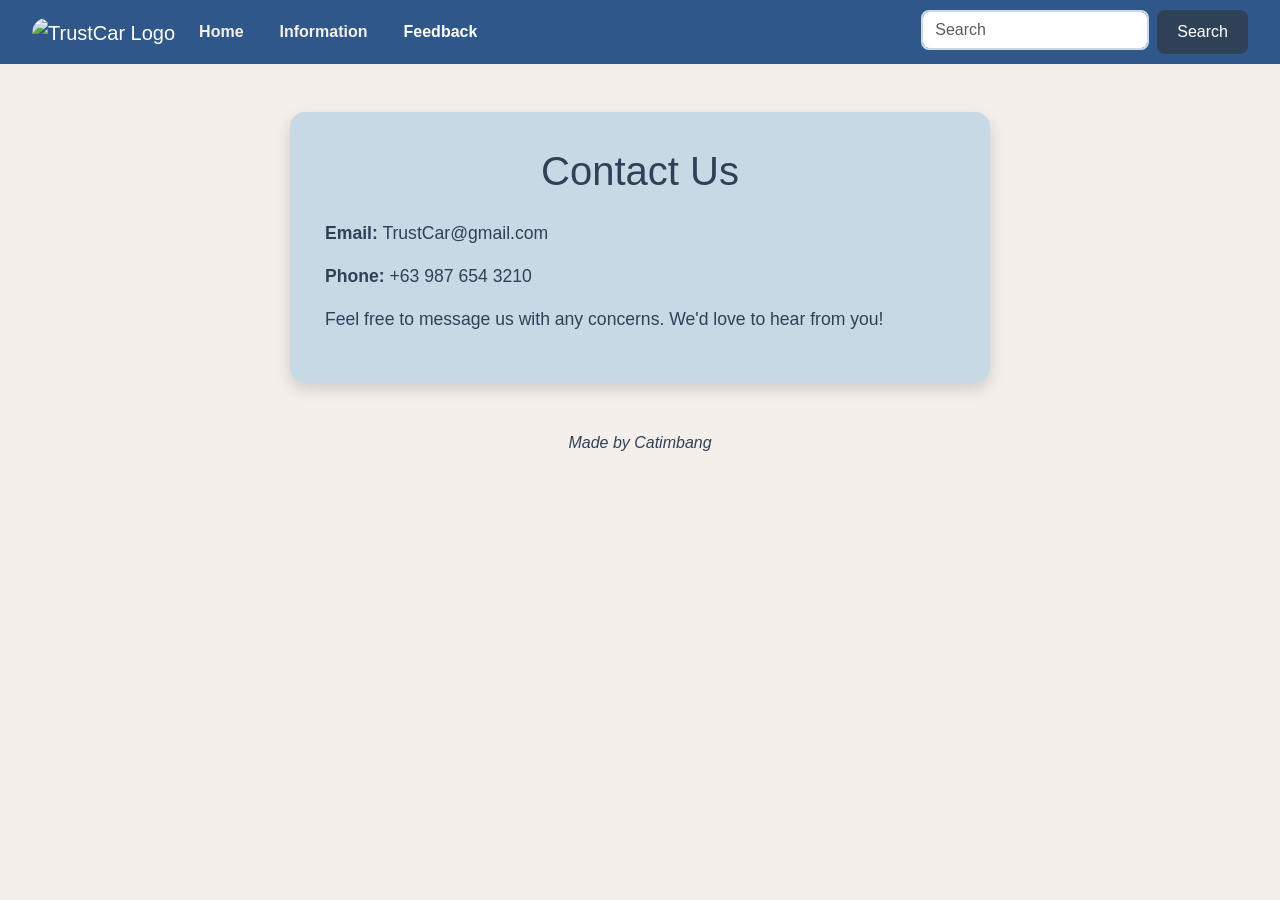
==== feedback.html @ 33889045 "Add files via upload" ====
<!DOCTYPE html>
<html lang="en">


<head>
    <meta charset="UTF-8">
    <meta name="viewport" content="width=device-width, initial-scale=1.0">
    <title>Company Shuttle Bus | Feedback</title>


    <!-- Bootstrap CSS -->
    <link href="https://cdn.jsdelivr.net/npm/bootstrap@5.3.3/dist/css/bootstrap.min.css" rel="stylesheet">


    <!-- Custom CSS -->
    <link rel="stylesheet" href="style.css">
</head>


<body>


    <!-- Navbar -->
    <nav class="navbar navbar-expand-sm navbar-dark">
        <div class="container-fluid">


            <a class="navbar-brand" href="index.html">
                <img src="images/logo.png"
                     alt="TrustCar Logo"
                     width="60"
                     class="rounded-pill">
            </a>


            <button
                class="navbar-toggler"
                type="button"
                data-bs-toggle="collapse"
                data-bs-target="#mynavbar">


                <span class="navbar-toggler-icon"></span>


            </button>


            <div class="collapse navbar-collapse" id="mynavbar">


                <ul class="navbar-nav me-auto">


                    <li class="nav-item">
                        <a class="nav-link" href="index.html">Home</a>
                    </li>


                    <li class="nav-item">
                        <a class="nav-link" href="info.html">Information</a>
                    </li>


                    <li class="nav-item">
                        <a class="nav-link active" href="feedback.html">Feedback</a>
                    </li>


                </ul>


                <form class="d-flex">
                    <input
                        class="form-control me-2"
                        type="search"
                        placeholder="Search">


                    <button class="btn btn-primary" type="submit">
                        Search
                    </button>
                </form>


            </div>


        </div>
    </nav>


    <!-- Main Content -->
    <main class="container mt-5">


        <div class="row justify-content-center">


            <div class="col-lg-8 col-md-10">


                <div class="feedback-card">


                    <h1 class="text-center mb-4">
                        Contact Us
                    </h1>


                    <p>
                        <strong>Email:</strong>
                        TrustCar@gmail.com
                    </p>


                    <p>
                        <strong>Phone:</strong>
                        +63 987 654 3210
                    </p>


                    <p>
                        Feel free to message us with any concerns.
                        We'd love to hear from you!
                    </p>


                </div>


            </div>


        </div>


    </main>


    <!-- Footer -->
    <footer class="text-center mt-5 mb-3">
        <em>Made by Catimbang</em>
    </footer>


    <!-- Bootstrap JS -->
    <script src="https://cdn.jsdelivr.net/npm/bootstrap@5.3.3/dist/js/bootstrap.bundle.min.js"></script>


</body>


</html>
---- style.css ----
/* =========================
   GENERAL
========================= */


body {
    margin: 0;
    padding: 0;
    background: #F5EFEB;
    color: #2F4156;
    font-family: "Limelight", Helvetica, sans-serif;
}


a {
    text-decoration: none;
    color: white;
}


a:hover {
    color: white;
}


.white {
    color: white;
}


.just {
    text-align: justify;
}


.cen {
    text-align: center;
}


/* =========================
   NAVBAR
========================= */


.navbar {
    background-color: #2F578A;
    padding: 10px 20px;
}


.navbar .nav-link {
    color: #F5EFEB;
    font-weight: 600;
    margin-right: 20px;
}


.navbar .nav-link:hover {
    color: #C8D9E6;
}


.navbar-collapse {
    display: flex;
    justify-content: space-between;
    align-items: center;
}


ul {
    font-family: "Limelight", Helvetica, sans-serif;
}


/* Search */


.search,
.d-flex .form-control {
    height: 40px;
    border: 2px solid #C8D9E6;
    border-radius: 8px;
    font-family: "Nova Sans", Helvetica, sans-serif;
}


.subtn,
.btn {
    background: #2F4156;
    color: white;
    border: none;
    border-radius: 8px;
    padding: 10px 20px;
}


.subtn:hover {
    background: #C8D9E6;
    color: #2F4156;
}


/* =========================
   CAROUSEL
========================= */


.carousel-item {
    height: 550px;
}


.carousel-item img {
    width: 100%;
    height: 100%;
    object-fit: cover;
}


.carousel-control-prev-icon,
.carousel-control-next-icon {
    width: 45px;
    height: 45px;
}


.carousel-indicators button {
    width: 12px;
    height: 12px;
    border-radius: 50%;
}


/* =========================
   HEADINGS & TEXT
========================= */


h1 {
    text-align: center;
    background: #C8D9E6;
    color: #2F4156;
    margin: 20px 0;
    font-size: 3rem;
}


p {
    max-width: 900px;
    margin: auto;
    color: #2F4156;
    font-size: 20px;
    line-height: 1.8;
    text-align: justify;
    font-family: "Sour Gummy", Helvetica, sans-serif;
}


.story-text {
    margin-bottom: 1.5rem;
}


/* =========================
   TABLES
========================= */


table.char {
    width: 90%;
    max-width: 800px;
    margin: 30px auto;
    border-collapse: collapse;
    background: #C8D9E6;
    border-radius: 8px;
    overflow: hidden;
    box-shadow: 0 4px 8px rgba(47,65,86,.2);
}


table.char th,
table.char td {
    padding: 15px;
    text-align: center;
    border-bottom: 1px solid #567C8D;
    color: #2F4156;
    font-family: "Sour Gummy", Helvetica, sans-serif;
}


table.char th {
    background: #567C8D;
    color: #F5EFEB;
}


/* =========================
   CARDS
========================= */


.card-container,
.card-container2,
.custom-container,
.card-row {
    display: flex;
    justify-content: center;
    flex-wrap: wrap;
    gap: 20px;
}


.card,
.self-card {
    width: 300px;
    border-radius: 10px;
    overflow: hidden;
    box-shadow: 0 4px 8px rgba(0,0,0,.2);
}


.card:hover,
.self-card:hover {
    box-shadow: 0 6px 12px rgba(0,0,0,.3);
}


.card-img-top,
.self-card img {
    width: 100%;
    height: 250px;
    object-fit: cover;
}


.card-body {
    padding: 15px;
    text-align: center;
}


/* =========================
   MISC.
========================= */


.contact-container {
    display: flex;
    justify-content: center;
}


.desc {
    background: #2F4156;
    color: white;
    border-radius: 8px;
    padding: 5%;
    margin: auto;
    max-width: 700px;
    font-family: "Sour Gummy", Helvetica, sans-serif;
}


.rateus {
    background: #C8D9E6;
    border-radius: 25px;
    margin: 50px;
    text-align: center;
}


.rating {
    text-align: justify;
}


details {
    margin-top: 10px;
}


summary {
    font-family: "Sour Gummy", Helvetica, sans-serif;
}


footer {
    margin: 40px auto;
    text-align: center;
    font-family: "Nova Sans", Helvetica, sans-serif;
}


hr {
    height: 2px;
    border: none;
    background: #C8D9E6;
}


/* =========================
   INFORMATION PAGE
========================= */


.forms-container {
    padding: 60px 0;
}


.contact-container {
    display: flex;
    justify-content: center;
}


.contact-card {
    background-color: #C8D9E6;
    border-radius: 15px;
    padding: 30px;
    width: 100%;
    max-width: 550px;
    box-shadow: 0 6px 15px rgba(0,0,0,.15);
}


.contact-card h2 {
    text-align: center;
    color: #2F4156;
    margin-bottom: 25px;
    font-family: "Limelight", Helvetica, sans-serif;
}


.contact-card label {
    display: block;
    margin-top: 15px;
    margin-bottom: 6px;
    font-weight: 600;
    color: #2F4156;
    font-family: "Nova Sans", Helvetica, sans-serif;
}


.contact-card input,
.contact-card select,
.contact-card textarea {
    width: 100%;
    padding: 12px;
    border: 2px solid #567C8D;
    border-radius: 8px;
    margin-bottom: 10px;
    font-family: "Nova Sans", Helvetica, sans-serif;
    background: white;
}


.contact-card textarea {
    resize: vertical;
    min-height: 100px;
}


.button-group {
    display: flex;
    gap: 10px;
    margin-top: 20px;
}


.contact-btn {
    flex: 1;
    background: #2F578A;
    color: white;
    border: none;
    border-radius: 8px;
    padding: 12px;
    font-weight: 600;
    transition: .2s;
}


.contact-btn:hover {
    background: #567C8D;
}


/* =========================
   FEEDBACK PAGE
========================= */


.feedback-card {
    max-width: 700px;
    margin: 0 auto;
    padding: 35px;
    border-radius: 15px;
    background-color: #C8D9E6;
    box-shadow: 0 6px 15px rgba(0, 0, 0, 0.15);
}


.feedback-card h1 {
    background: none;
    margin: 0 0 25px;
    padding: 0;
    font-size: 2.5rem;
    text-align: center;
    color: #2F4156;
}


.feedback-card p {
    max-width: none;
    margin: 0 0 15px;
    text-align: left;
    line-height: 1.6;
    font-size: 1.1rem;
    font-family: "Nova Sans", Helvetica, sans-serif;
}


.feedback-card strong {
    color: #2F4156;
}
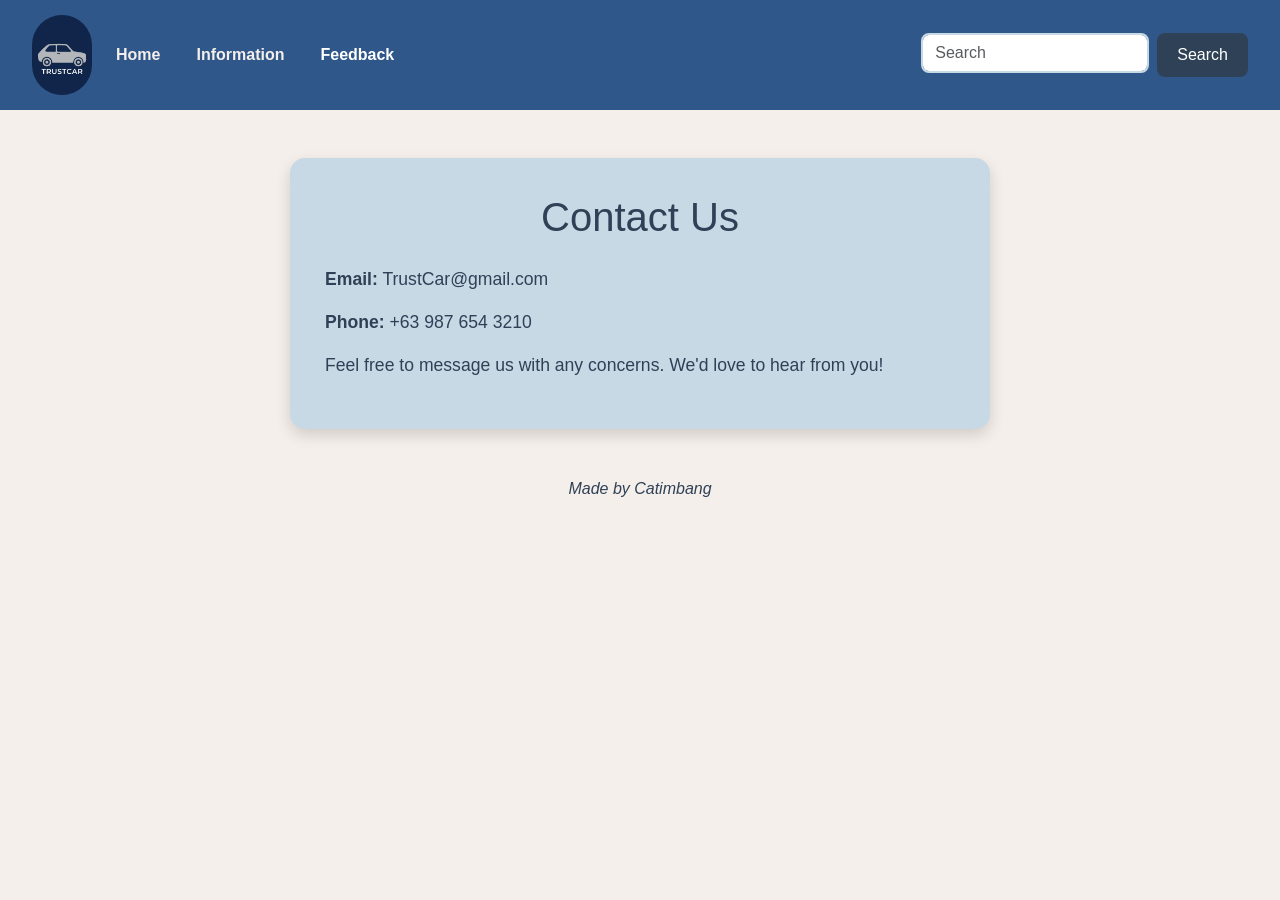
==== commit ddaa4da2: "feedback.html" ====
--- a/feedback.html
+++ b/feedback.html
@@ -26,7 +26,7 @@
 
 
             <a class="navbar-brand" href="index.html">
-                <img src="images/logo.png"
+                <img src="logo.png"
                      alt="TrustCar Logo"
                      width="60"
                      class="rounded-pill">
